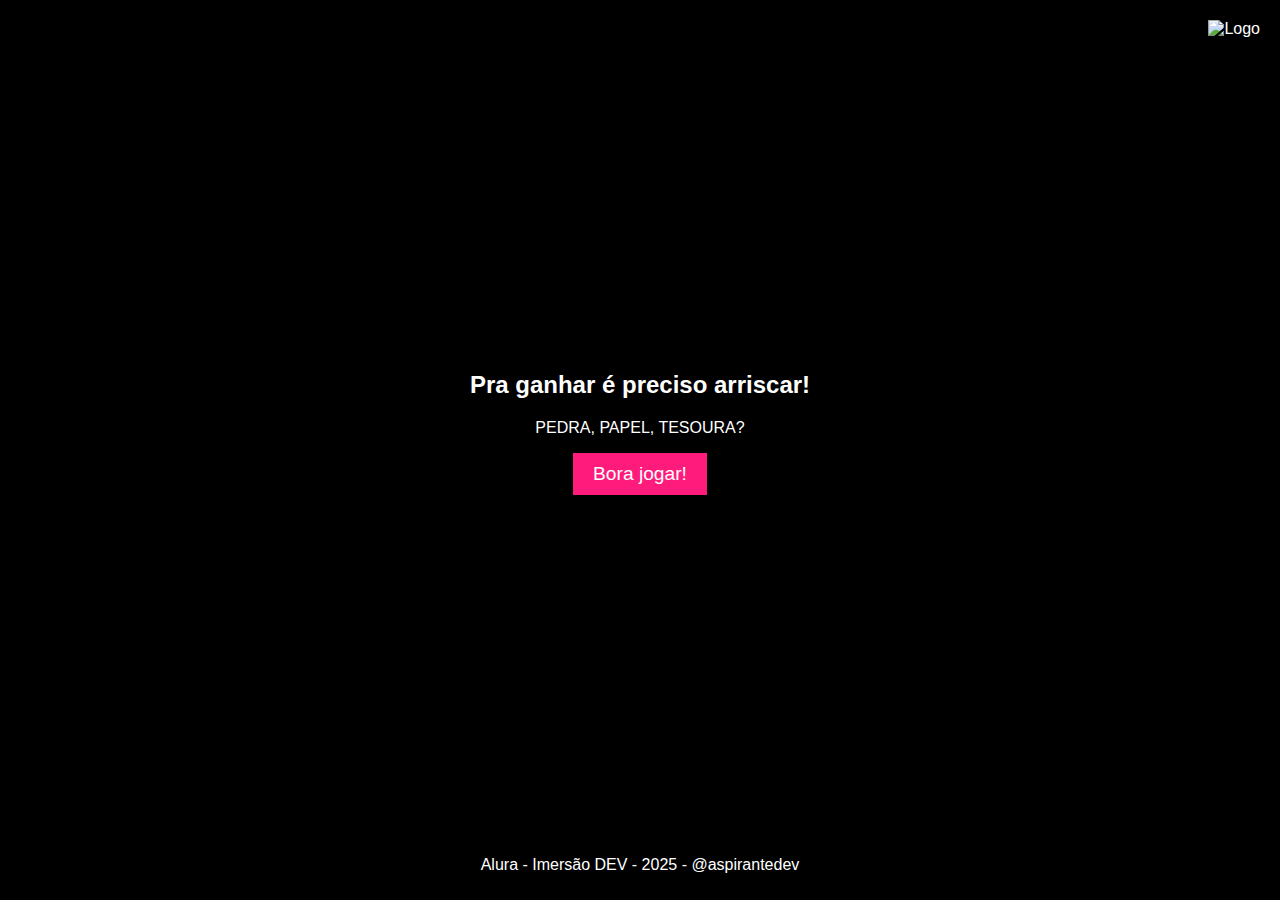
==== Segundo dia/index.html @ e15c303e "Feat: jogo pedra papel e tesoura" ====
<!DOCTYPE html>
<html lang="en">
<head>
    <meta charset="UTF-8">
    <meta name="viewport" content="width=device-width, initial-scale=1.0">
    <link rel="stylesheet" href="style.css">
    <title>Segundo dia</title>
</head>
<body>
    <img src="https://i.postimg.cc/GpCxYmvc/title.png" alt="Logo" class="logo">
  
    <div class="container">
      <div class="content">
        <h2>Pra ganhar é preciso arriscar!</h2>
        <p> PEDRA, PAPEL, TESOURA?</p>
        <button onclick="jogar()">Bora jogar!</button>
      </div>
    </div>
    <footer>Alura - Imersão DEV - 2025 - @aspirantedev</footer>
    <script src="index.js"></script>
</body>
</html>
---- Segundo dia/style.css ----
/* Global Styles */
body {
    background-color: black;
    margin: 0;
    padding: 0;
    font-family: Arial, sans-serif;
    color: white;
    position: relative;
  }
  
  /* Logo Styles */
  .logo {
    position: absolute;
    top: 20px;
    right: 20px;
    max-width: 150px;
    width: auto;
  }
  
  /* Container with the background image */
  .container {
    background-image: url('https://wallpapers.com/images/hd/greyscale-hogwarts-castle-harry-potter-desktop-1dwu2dy7tf4yuyfd.jpg');
    background-position: center;
    background-size: cover;
    background-repeat: no-repeat;
    width: 100%;
    height: 94vh;
    display: flex;
    justify-content: center;
    align-items: center;
  }
  
  /* Content div for text and button */
  .content {
    text-align: center;
    background-color: rgba(0, 0, 0, 0.5);
    padding: 20px 40px;
    border-radius: 8px;
  }
  
  .content h2 {
    margin-bottom: 20px;
  }
  
  /* Button Styles */
  button {
    background-color: #ff1b7b;
    border: none;
    padding: 10px 20px;
    font-size: 1.2em;
    color: white;
    cursor: pointer;
    transition: background-color 0.3s ease;
  }
  
  button:hover {
    background-color: #1ABC9C;
  }
  
  /* Footer Styles */
  footer {
    text-align: center;
    padding: 10px;
  }
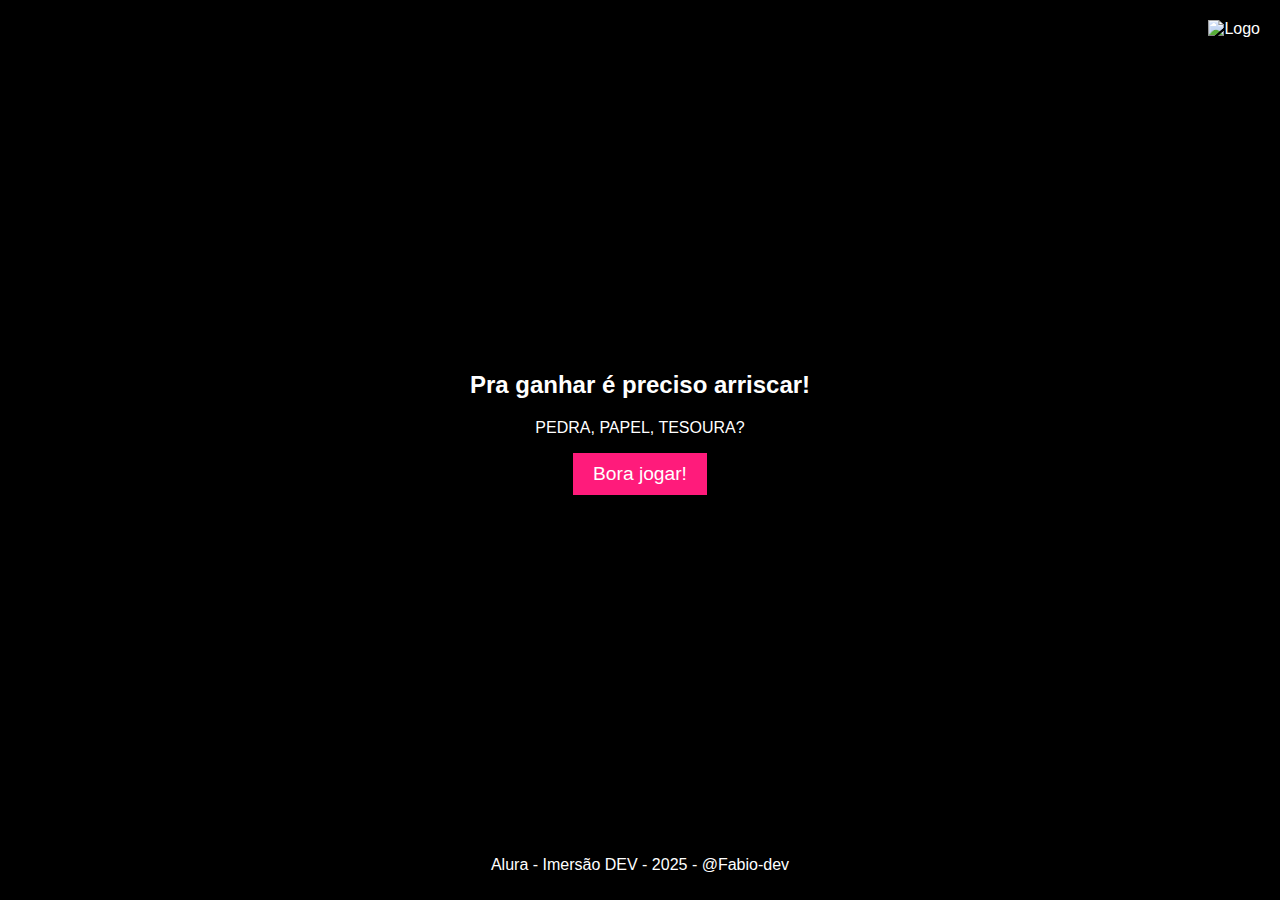
==== commit 30ca9d26: ".." ====
--- a/Segundo dia/index.html
+++ b/Segundo dia/index.html
@@ -16,7 +16,7 @@
         <button onclick="jogar()">Bora jogar!</button>
       </div>
     </div>
-    <footer>Alura - Imersão DEV - 2025 - @aspirantedev</footer>
+    <footer>Alura - Imersão DEV - 2025 - @Fabio-dev</footer>
     <script src="index.js"></script>
 </body>
 </html>
